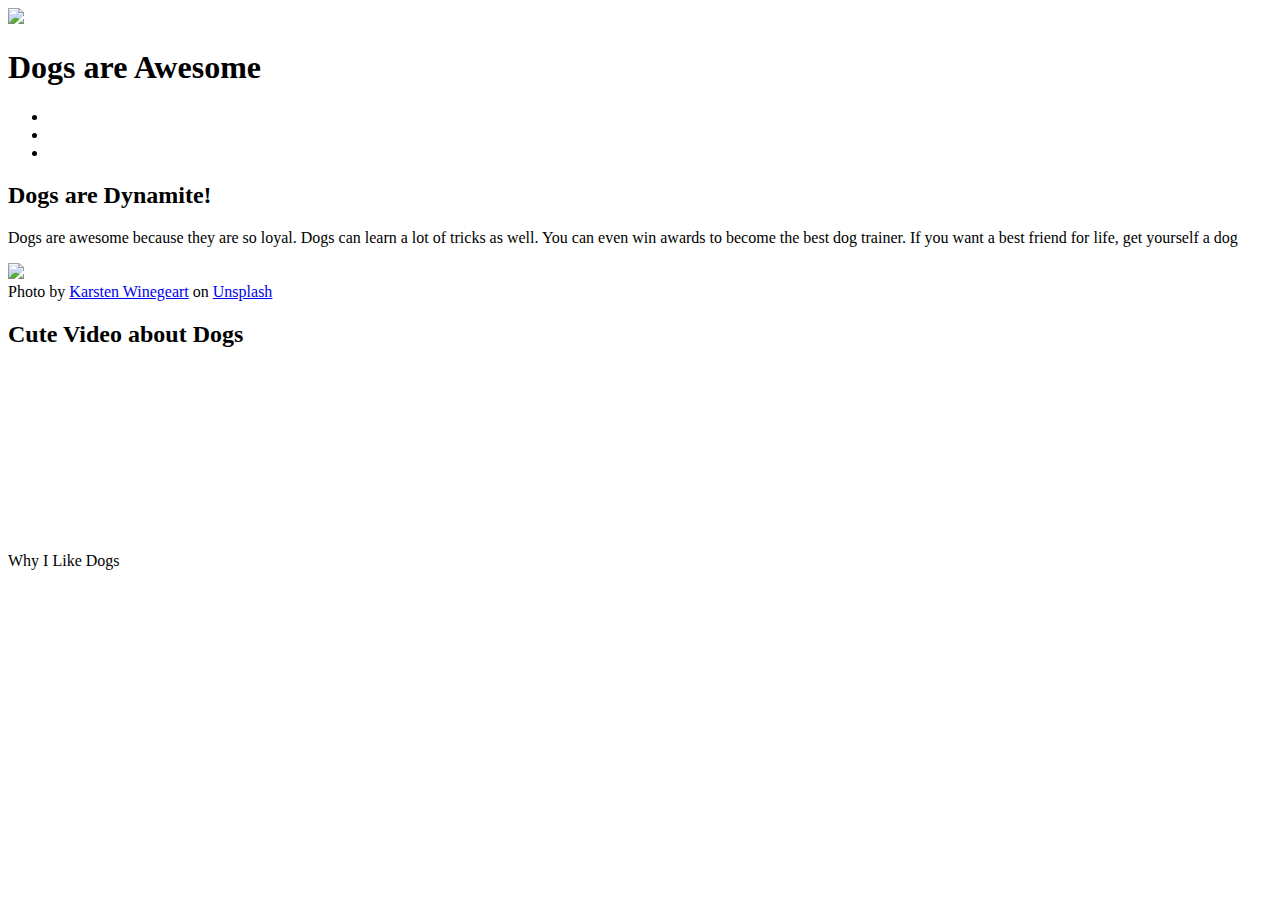
==== index.html @ 112c805c "Update index.html" ====
<!DOCTYPE html>
<html></html>
<head>
    <meta charset="utf-8">
</head>
<body>
    <header>
        <img src="images/david-lezcano-m-Doa-GTrUw-unsplash.jpg">
        <h1>Dogs are Awesome</h1>
        <ul>
          <li><a href="#"></a></li>
          <li><a href="#"></a></li>
          <li><a href="#"></a></li>
        </ul>
      </header>
    <title>All about Dogs</title>
    <h2>Dogs are Dynamite!</h2>
<p>Dogs are awesome because they are so loyal. Dogs can learn a lot of tricks as well. You can even win awards to become the best dog trainer. If you want a best friend for life, get yourself a dog</p>
<img src="images/DrippyDog.jpg">
<br>
Photo by <a href="https://unsplash.com/@karsten116?utm_content=creditCopyText&utm_medium=referral&utm_source=unsplash">Karsten Winegeart</a> on <a href="https://unsplash.com/photos/brown-french-bulldog-wearing-blue-and-white-polka-dot-shirt-BJaqPaH6AGQ?utm_content=creditCopyText&utm_medium=referral&utm_source=unsplash">Unsplash</a>
</body>
<br>
<h2>Cute Video about Dogs</h2>
<iframe width="320" height="180" src="https://www.youtube.com/embed/f96inT5Hxl0" title="Cute Puppies Sing Twinkle Twinkle Little Star" frameborder="0" allow="accelerometer; autoplay; clipboard-write; encrypted-media; gyroscope; picture-in-picture; web-share" referrerpolicy="strict-origin-when-cross-origin" allowfullscreen></iframe>
<footer>
  Why I Like Dogs
</footer>
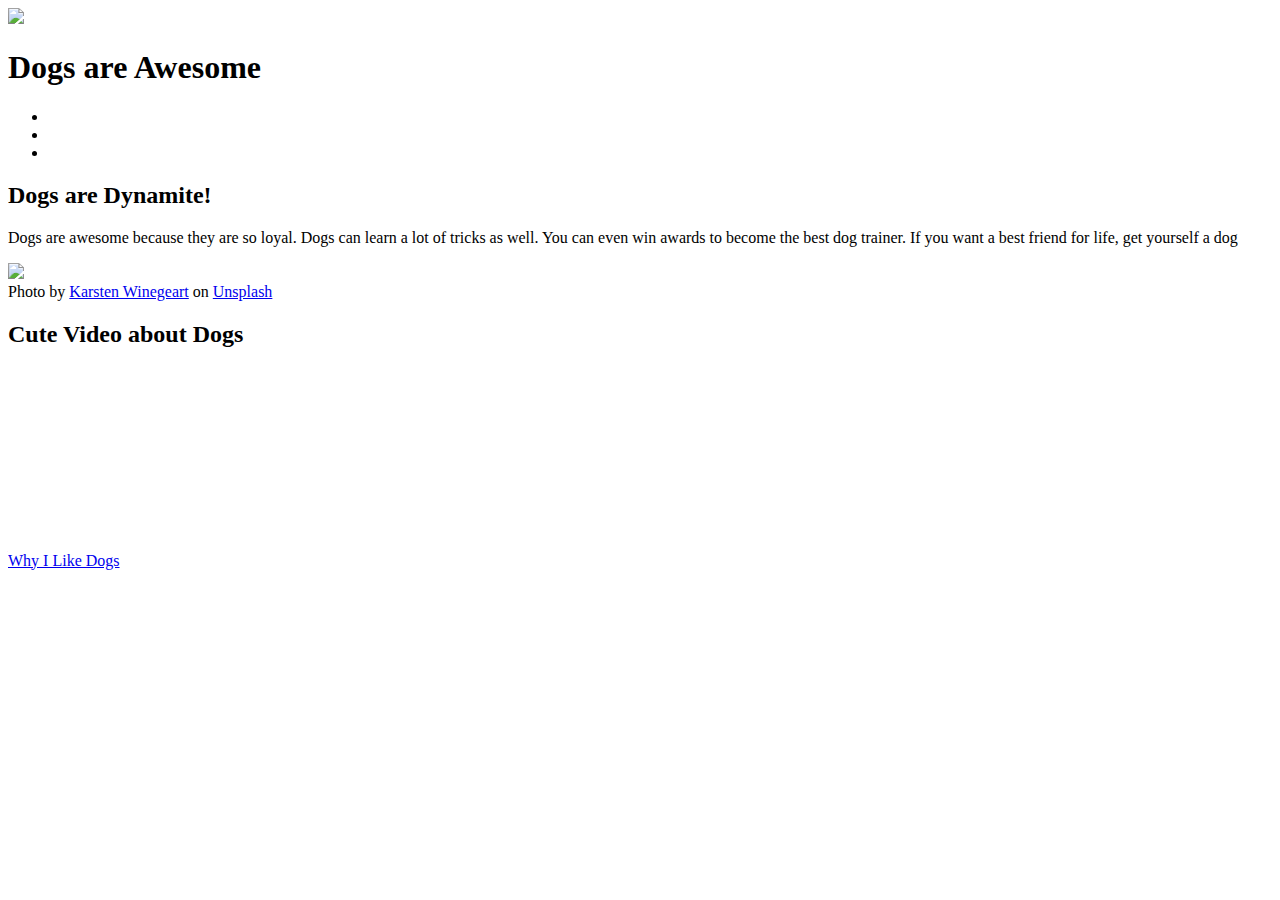
==== commit 169377ca: "Update index.html" ====
--- a/index.html
+++ b/index.html
@@ -24,5 +24,5 @@
 <h2>Cute Video about Dogs</h2>
 <iframe width="320" height="180" src="https://www.youtube.com/embed/f96inT5Hxl0" title="Cute Puppies Sing Twinkle Twinkle Little Star" frameborder="0" allow="accelerometer; autoplay; clipboard-write; encrypted-media; gyroscope; picture-in-picture; web-share" referrerpolicy="strict-origin-when-cross-origin" allowfullscreen></iframe>
 <footer>
-  Why I Like Dogs
+     <li><a href="why.html">Why I Like Dogs</a></li>
 </footer>
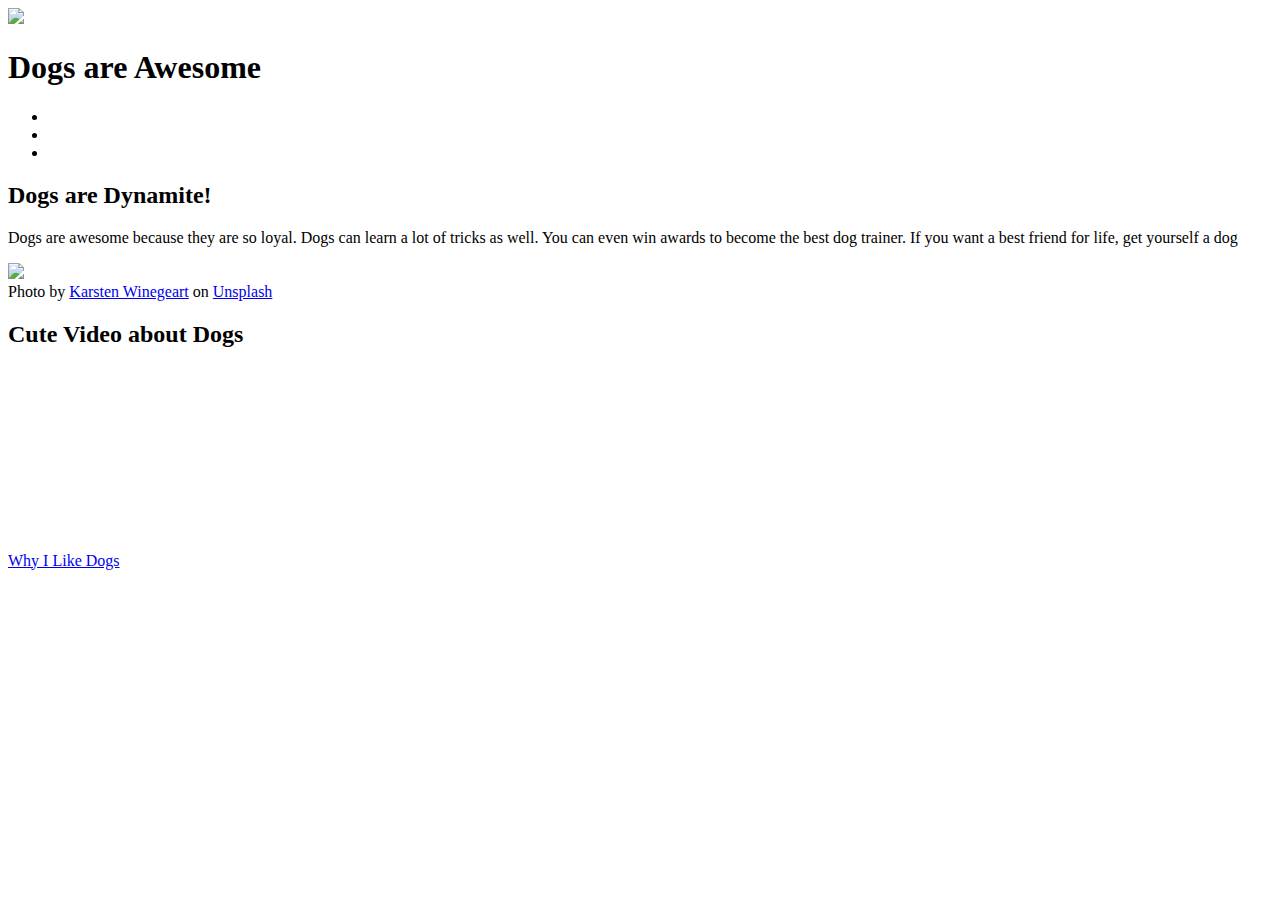
==== commit 606b8f8f: "Update index.html" ====
--- a/index.html
+++ b/index.html
@@ -1,6 +1,7 @@
 <!DOCTYPE html>
 <html></html>
 <head>
+    <link rel="stylesheet" href="styles.css">
     <meta charset="utf-8">
 </head>
 <body>
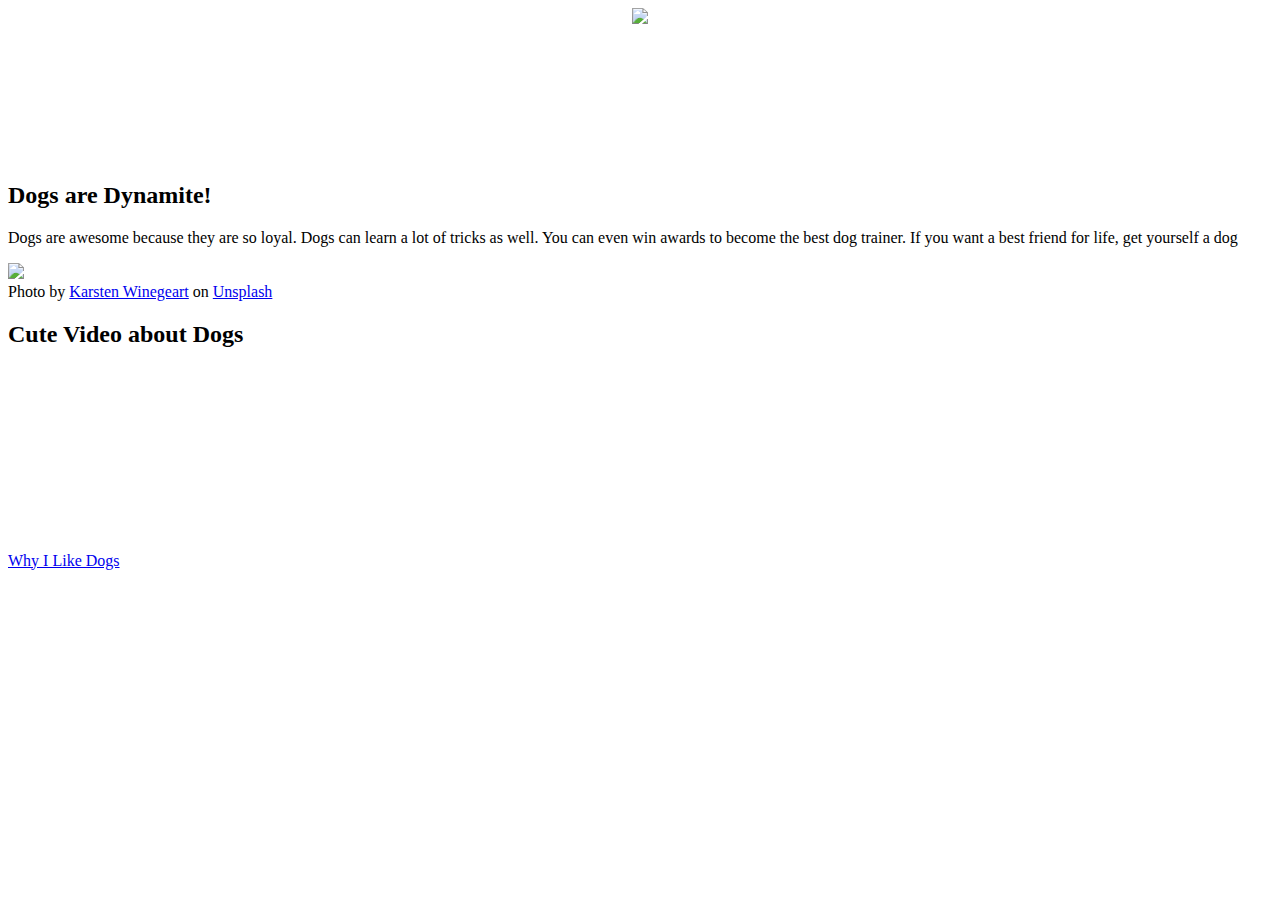
==== commit eeaf6520: "Update index.html" ====
--- a/index.html
+++ b/index.html
@@ -25,5 +25,5 @@
 <h2>Cute Video about Dogs</h2>
 <iframe width="320" height="180" src="https://www.youtube.com/embed/f96inT5Hxl0" title="Cute Puppies Sing Twinkle Twinkle Little Star" frameborder="0" allow="accelerometer; autoplay; clipboard-write; encrypted-media; gyroscope; picture-in-picture; web-share" referrerpolicy="strict-origin-when-cross-origin" allowfullscreen></iframe>
 <footer>
-     <li><a href="why.html">Why I Like Dogs</a></li>
+     <a href="why.html">Why I Like Dogs</a>
 </footer>
--- a/styles.css
+++ b/styles.css
@@ -0,0 +1,15 @@
+header {
+    text-align: center;
+    background: url('http://dash.ga.co/assets/jeff-bg.png');
+    background-size: cover;
+    color: white;
+    
+    body {
+    background-color: red;
+    }
+
+    h2 {
+  font-family: "Press Start 2P", system-ui;
+  font-weight: 400;
+  font-style: normal;
+    }
